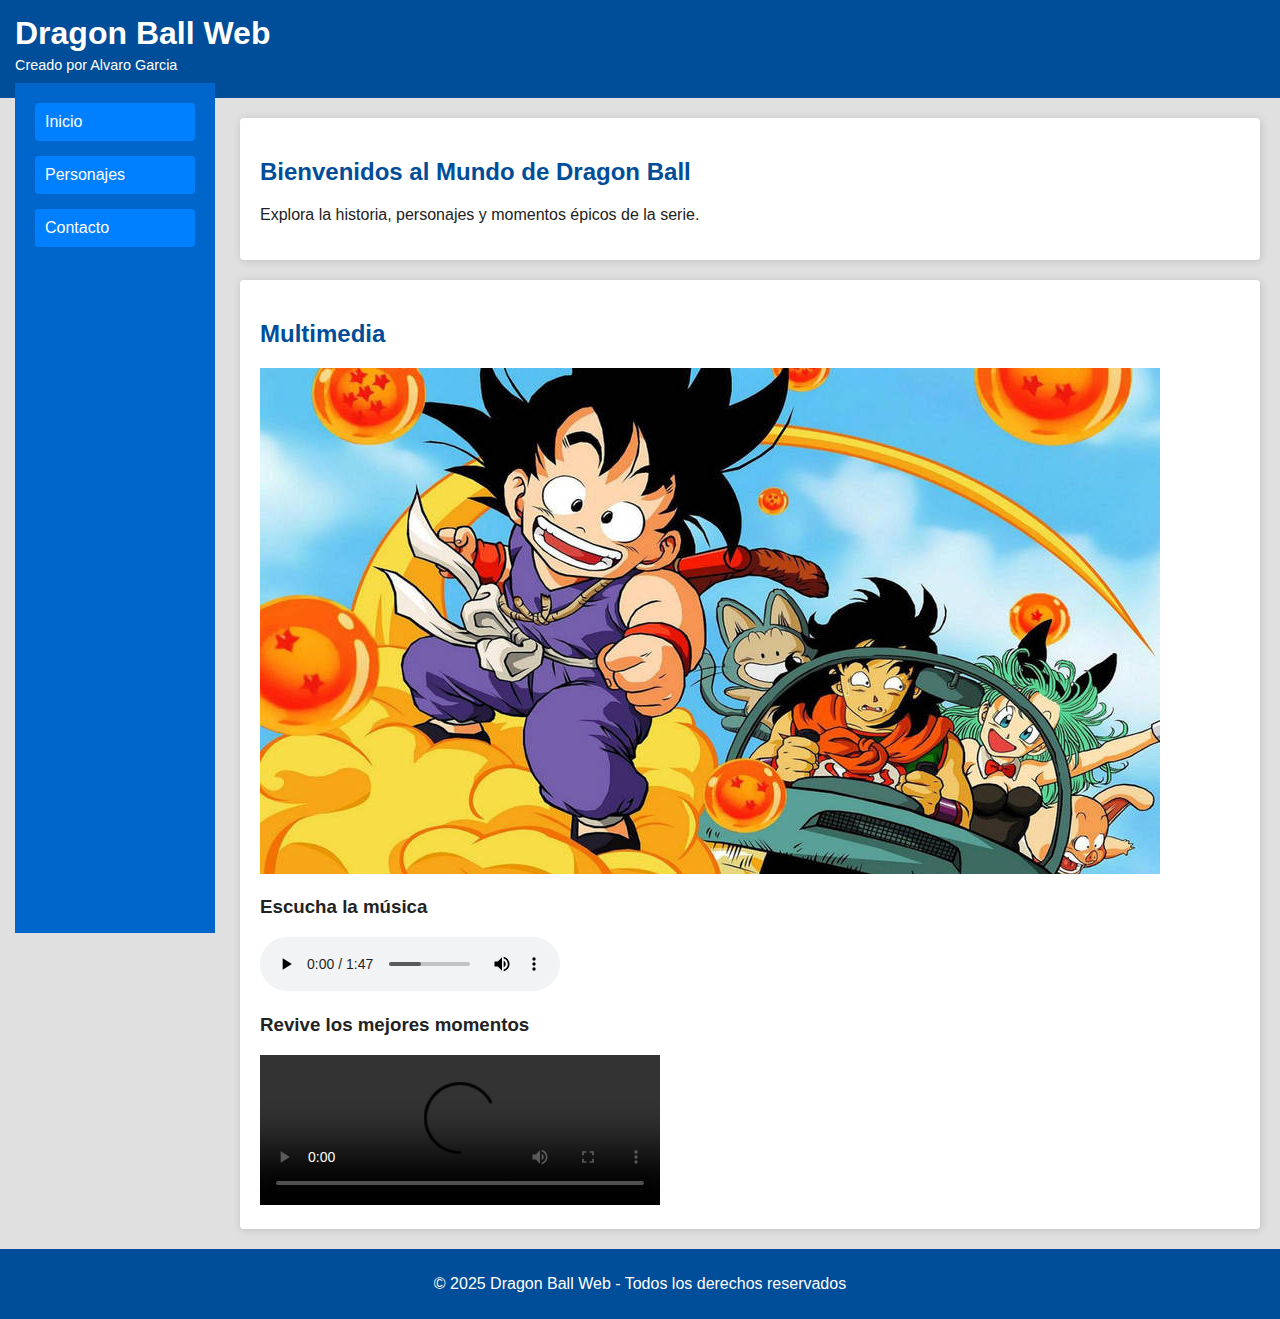
==== index.html @ d48ca8b5 "Add files via upload" ====
<!DOCTYPE html>
<html lang="es">
<head>
    <meta charset="UTF-8">
    <meta name="viewport" content="width=device-width, initial-scale=1.0">
    <title>Dragon Ball Web</title>
    <link rel="stylesheet" href="styles2.css">
</head>
<body>

    <header>
        <h1> Dragon Ball Web </h1>
        <p>Creado por Alvaro Garcia</p>
        <nav>
            <ul>
                <li><a href="index.html">Inicio</a></li>
                <li><a href="personajes.html">Personajes</a></li>
                <li><a href="contacto.html">Contacto</a></li>
            </ul>
        </nav>
    </header>

    <section>
        <h2>Bienvenidos al Mundo de Dragon Ball</h2>
        <p>Explora la historia, personajes y momentos épicos de la serie.</p>
    </section>

    <section>
        <h2>Multimedia</h2>
        <img src="multimedia/dragonball.jpg" alt="Imagen de Dragon Ball">
        
        <h3>Escucha la música</h3>
        <audio controls>
            <source src="multimedia/openingdragonball.mp3" type="audio/mpeg">
            Tu navegador no soporta el elemento de audio.
        </audio>

        <h3>Revive los mejores momentos</h3>
        <video controls width="400">
            <source src="multimedia/openingdragonball.mp4" type="video/mp4">
            Tu navegador no soporta el video.
        </video>
    </section>

    <footer>
        <p>&copy; 2025 Dragon Ball Web - Todos los derechos reservados</p>
    </footer>

</body>
</html>
---- styles2.css ----
/* GENERAL */
body {
  font-family: 'Trebuchet MS', sans-serif;
  margin: 0;
  padding: 0;
  background-color: #e0e0e0;
  color: #222;
}

/* CABECERA Y MENÚ VERTICAL */
header {
  background-color: #004d99;
  color: #fff;
  padding: 15px;
}

header h1 {
  margin: 0;
  font-size: 2em;
}

header p {
  margin: 5px 0 10px;
  font-size: 0.9em;
}

/* Menú de navegación vertical en la parte izquierda */
nav {
  float: left;
  width: 200px;
  background-color: #0066cc;
  padding: 20px;
  box-sizing: border-box;
  min-height: calc(100vh - 50px);  /* Altura mínima de la ventana menos el header */
}

nav ul {
  list-style: none;
  padding: 0;
  margin: 0;
}

nav ul li {
  margin-bottom: 15px;
}

nav ul li a {
  display: block;
  padding: 10px;
  background-color: #0080ff;
  color: white;
  text-decoration: none;
  border-radius: 4px;
}

nav ul li a:hover,
nav ul li a:focus {
  background-color: #005c99;
}

/* CONTENIDO PRINCIPAL */
section {
  margin: 20px 20px 20px 240px; /* Deja espacio para el menú vertical */
  padding: 20px;
  background-color: #fff;
  border-radius: 4px;
  box-shadow: 1px 1px 8px rgba(0, 0, 0, 0.15);
}

section h2 {
  color: #004d99;
}

/* TABLAS */
table {
  width: 100%;
  border-collapse: collapse;
  margin: 20px 0;
  font-size: 0.9em;
}

table th,
table td {
  border: 1px solid #004d99;
  padding: 10px;
  text-align: center;
}

table th {
  background-color: #b3d9ff;
  color: #004d99;
}

/* LISTAS */
ul.lista {
  margin: 0;
  padding: 0 15px;
}

ul.lista li {
  margin-bottom: 8px;
  color: #333;
}

/* FORMULARIOS */
form {
  margin: 0 auto;
  max-width: 450px;
  padding: 20px;
  background-color: #f2f2f2;
  border: 1px solid #ccc;
  border-radius: 6px;
}

form label {
  display: block;
  margin: 10px 0 5px;
  font-weight: bold;
}

form input[type="text"],
form input[type="email"],
form textarea {
  width: 100%;
  padding: 8px;
  border: 1px solid #aaa;
  border-radius: 4px;
  box-sizing: border-box;
}

form button {
  margin-top: 15px;
  padding: 10px;
  background-color: #004d99;
  color: white;
  border: none;
  border-radius: 4px;
  cursor: pointer;
}

form button:hover {
  background-color: #003366;
}

footer {
  clear: both;
  text-align: center;
  padding: 10px;
  background-color: #004d99;
  color: white;
  margin-top: 20px;
}

.texto-centrado {
  text-align: center;
}

.texto-derecha {
  text-align: right;
}

.resaltado {
  background-color: #ffff99;
  padding: 2px 4px;
}

a {
  color: #004d99;
  text-decoration: none;
}

a:hover {
  text-decoration: underline;
}
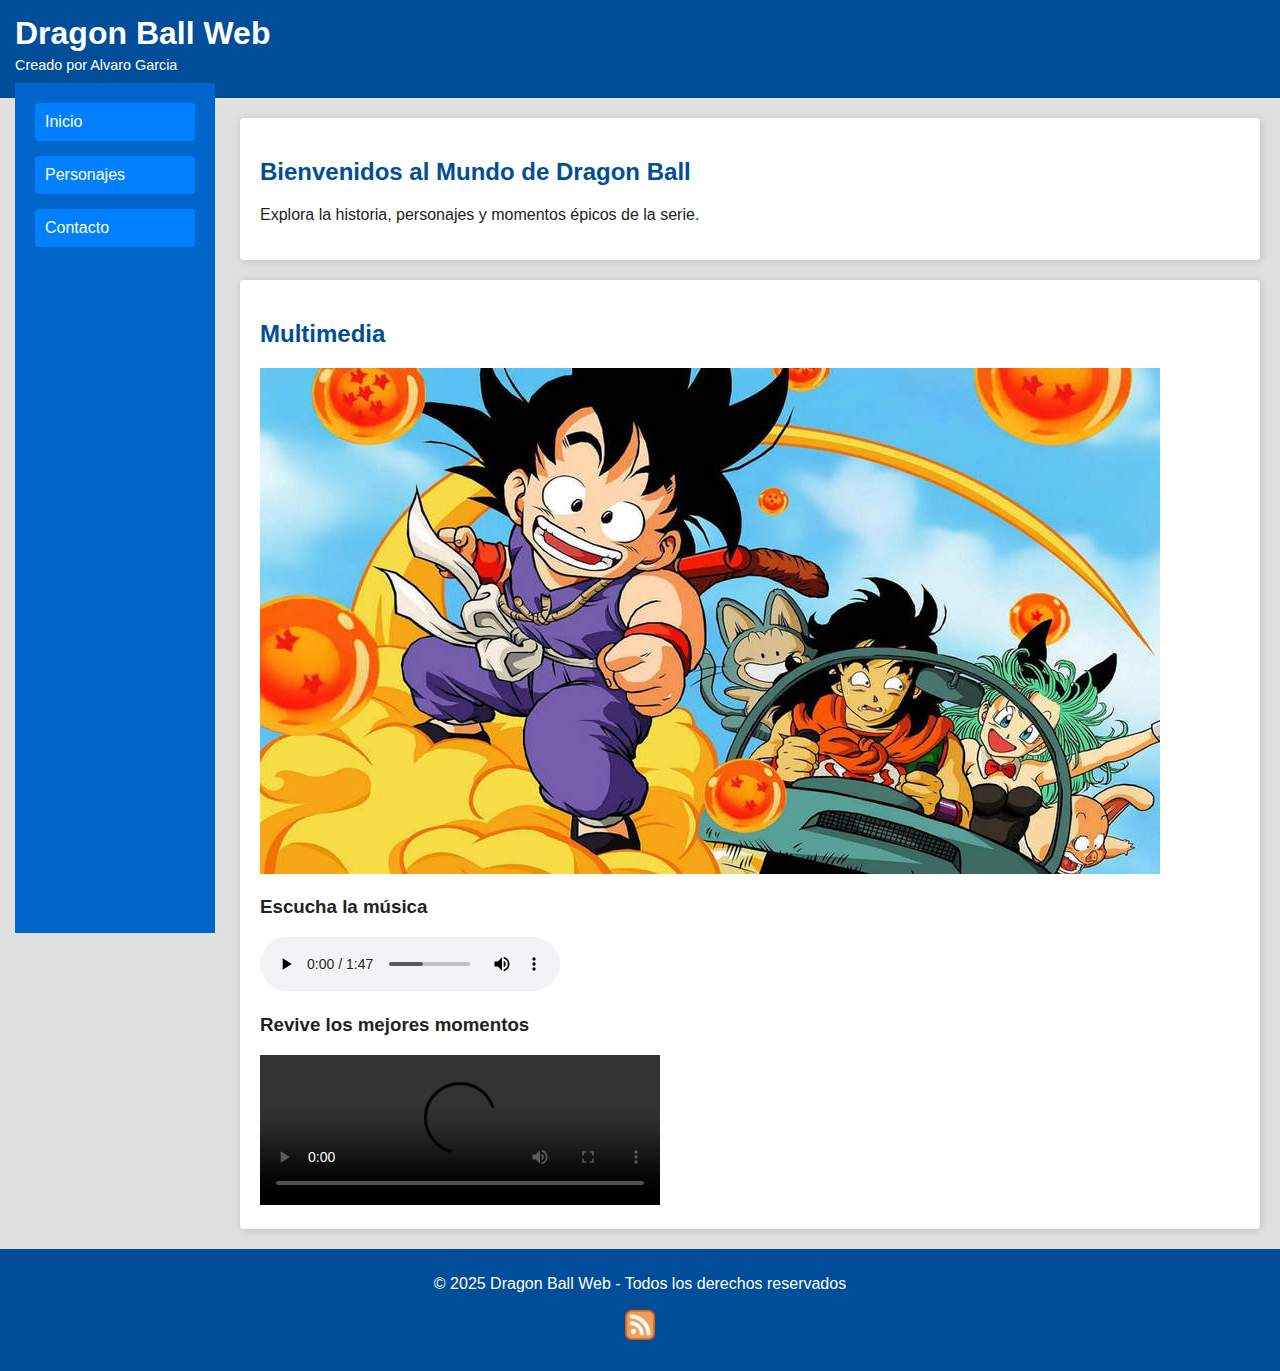
==== commit c139a5de: "Update index.html" ====
--- a/index.html
+++ b/index.html
@@ -5,6 +5,7 @@
     <meta name="viewport" content="width=device-width, initial-scale=1.0">
     <title>Dragon Ball Web</title>
     <link rel="stylesheet" href="styles2.css">
+    <link rel="alternate" type="application/rss+xml" title="RSS Dragon Ball Web" href="rss.xml">
 </head>
 <body>
 
@@ -44,6 +45,11 @@
 
     <footer>
         <p>&copy; 2025 Dragon Ball Web - Todos los derechos reservados</p>
+        <p>
+            <a href="rss.xml">
+                <img src="multimedia/rss.png" alt="RSS Feed" width="32">
+            </a>
+        </p>
     </footer>
 
 </body>
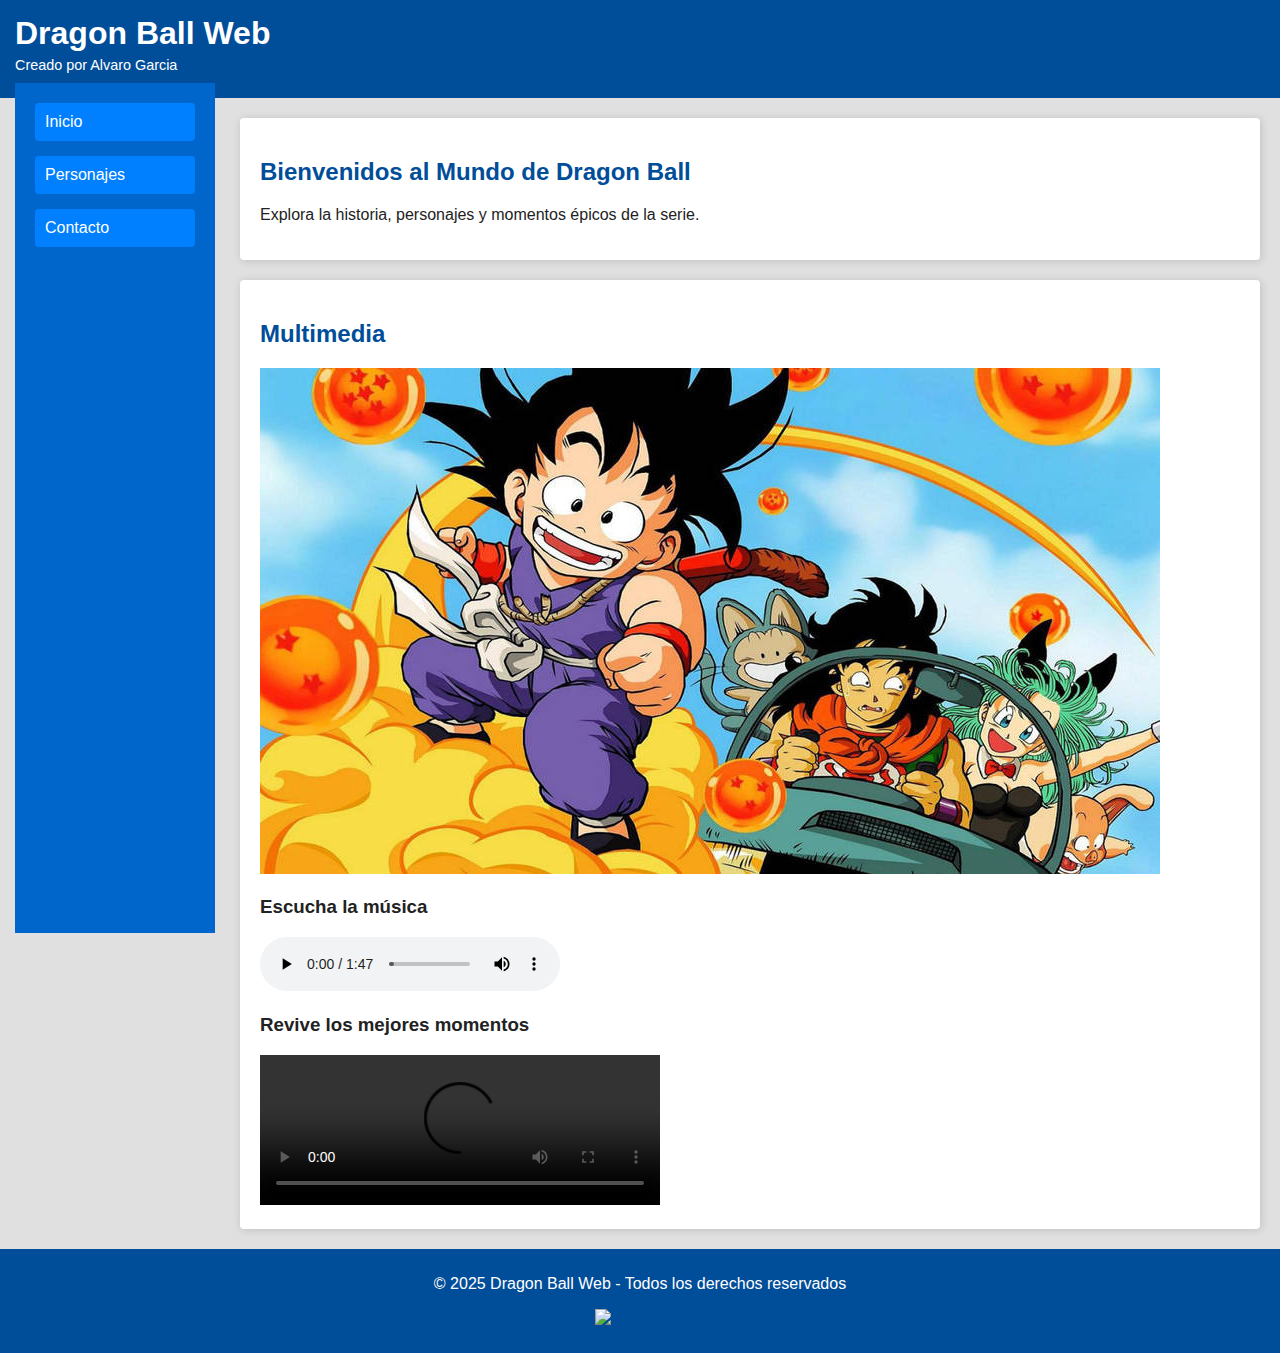
==== commit 2699d282: "Add files via upload" ====
--- a/index.html
+++ b/index.html
@@ -54,3 +54,4 @@
 
 </body>
 </html>
+
